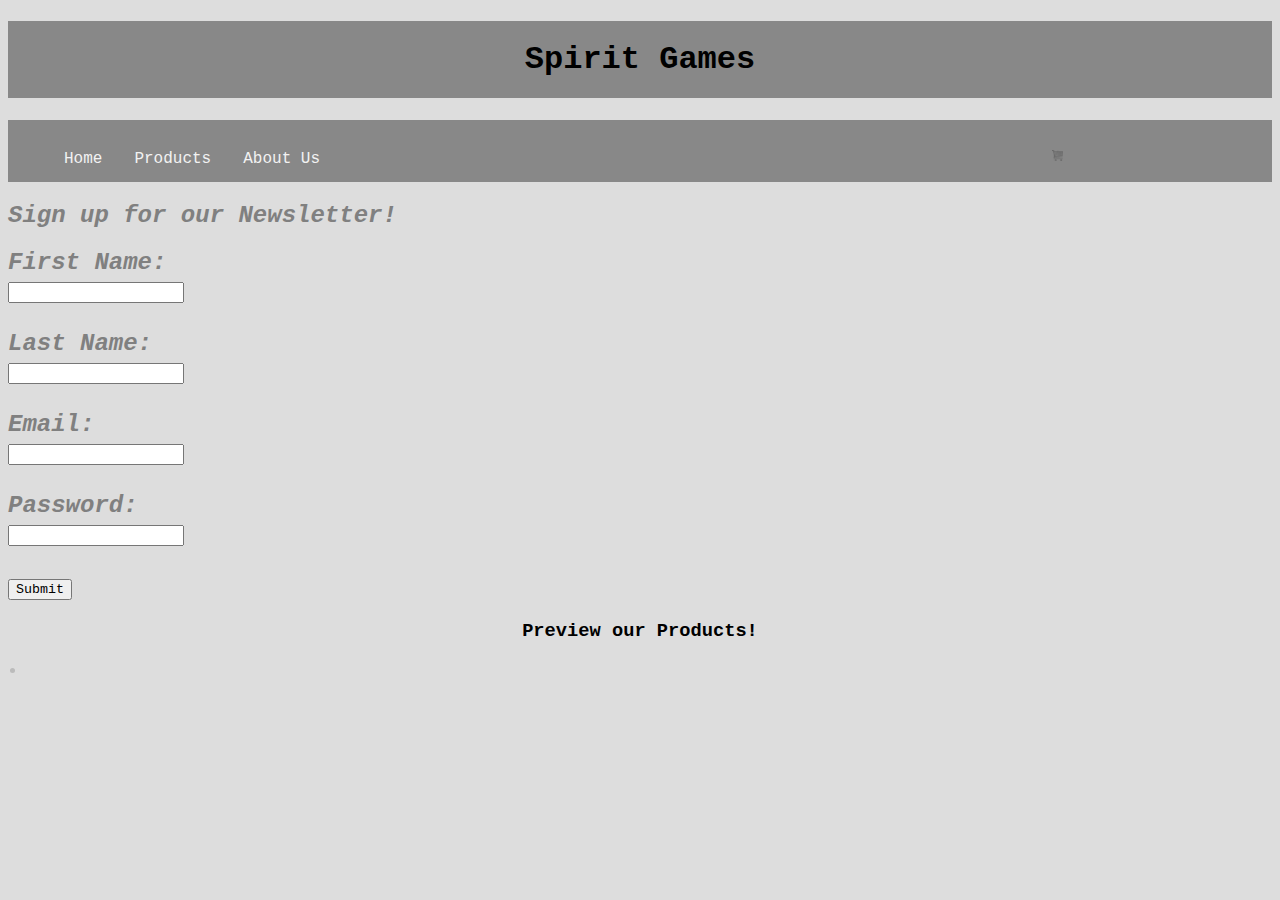
==== Project/index.html @ 5091452f "Add files via upload" ====
<!DOCTYPE HTML>

<HTML>

  <head>
  
    <link rel="stylesheet" href="css/style.css" </link>
    <link rel="stylesheet" href="css/responsive.css" </link>
    <link rel="stylesheet" href="css/normalize.css" </link>
	
    <title> Home </title>
	
</head>

<body>

  <h1> Spirit Games </h1>
  
  <nav>
    <ul>
      <li><a href="index.html">Home</a></li>
      <li><a href="games.html">Products</a></li>
      <li><a href="aboutus.html">About Us</a></li>
	  <li><a href="cart.html"><img id = "shopping-cart" src="img/shopping cart.png"></a></li>
    </ul>
   </nav>
   
	<div>
		<h2> Sign up for our Newsletter! <h2>
        <form action="sql/action_page.sql">
			First Name:<br>
			<input type="text" name="firstname"><br>
			<br>
			Last Name:<br>
			<input type="text" name="lastname"><br>
			<br>
			Email:<br>
			<input type="text" name="email"><br>
			<br>
			Password:<br>
			<input type="password" name="pswrd"><br>
			<br>
			<input type="submit" value="Submit">
			</form>
	</div>
	
	<div class="slideshow">
		<h3>Preview our Products!</h3>
		<div class="slideshow-image">
			<div class="slideshow-progress">1/5</div>
			<img src="img/Super_Smash_Bros._Ultimate_Logo.png">
			<div class="slideshow-caption">Super Smash Sons</div>
		</div>
		<div class="slideshow-image">
			<div class="slideshow-progress">2/5</div>
			<img src="img/gamenuetral.jpg">
			<div class="slideshow-caption">The Game Nuetral</div>
		</div>
		<div class="slideshow-image">
			<div class="slideshow-progress">3/5</div>
			<img src="img/Super_Smash_Bros._Ultimate_Logo.png">
			<div class="slideshow-caption">The P-Box and P-Controllers</div>
		</div>
		<div class="slideshow-image">
			<div class="slideshow-progress">4/5</div>
			<img src="img/Super_Smash_Bros._Ultimate_Logo.png">
			<div class="slideshow-caption">Plumbers of the Hamburger</div>
		</div>
		<div class="slideshow-image">
			<div class="slideshow-progress">5/5</div>
			<img src="img/Super_Smash_Bros._Ultimate_Logo.png">
			<div class="slideshow-caption">Sandwhich Kinglyknights</div>
		</div>
		<div class="slideshow-move">
			<a class="slideshow-back" onclick="plusSlides(-1)"></a>
			<a class="slideshow-forward" onclick="plusSlides(1)"></a>
		</div>
		<div class="slideshow-dot">
			<span class="dot" onclick="currentSlide(1)"></span>
			<span class="dot" onclick="currentSlide(2)"></span>
			<span class="dot" onclick="currentSlide(3)"></span>
			<span class="dot" onclick="currentSlide(4)"></span>
			<span class="dot" onclick="currentSlide(5)"></span>
		</div>
		<div class="slideshow-script">
		<script src="java/primary.js"></script>
		</div>
	</div>
	
    </body>
</body>
</html>
---- Project/css/style.css ----
/* General Styles */
* {
  font-family: "Courier New", Courier, monospace;
}

h1 {
  background-color: #888;
  text-align: center;
  padding: 20px;
  }

li {
  display: inline;
}

h3 {
  text-align: center;
}

body {
	background-color: #ddd;
}

/* Navigation Bar Styles */
nav {
    overflow: hidden;
    background-color: #888;
  }
nav a {
    float: left;
    display: block;
    color: #f2f2f2;
    text-align: center;
    padding: 14px 16px;
    text-decoration: none;
  }
nav a:hover {
    background-color: #ddd;
    color: black;
	cursor: pointer;
  }

#shopping-cart {
	width: 1.5%;
	height: 1.5%;
	float: right;
	display: block;
	color: #f2f2f2;
}

/* Product Cards on Game Page */

.card {
  box-shadow: 0 4px 8px 0 rgba(0, 0, 0, 0.5);
  max-width: 300px;
  margin: auto;
  text-align: center;
  font-family: arial;
  border-radius: 10px;
  background-color: #fff;
  transition: box-shadow 1s;
}

.card:hover {
	box-shadow: 0px 30px 30px 0px rgba(255, 0, 0, 0.4);
}

.card-image {
	border-radius: 10px;
	width: 100%;
	height: relative;
}

.see-more {
	text-align: right;
	font-size: 11px;
	margin: 5px;
	text-decoration: none;
}


.see-more:hover {
	cursor: pointer;
}

#product-columns {
	float: left;
	margin: 0px;
	width: 25%;
	padding-top: 10px;
}

#product-card-button {
	border: none;
	background-color: black;
	outline: 0;
	color: white;
	text-align: center;
	cursor: pointer;
	padding: 12 px;
	width: 100%;
	font-size: 18px;
	border-radius: 0px 0px 10px 10px;
}

#product-card-button:hover {
	opactity: 0.1;
}

/* Contact Card Styles */

.contact-card {
	float: left;
	margin: 0px;
	width: 50%;
}

.contact-picture {
	width: 50%;
	height: relative;
	transform: rotate(90deg);
}

.contacts {
  box-shadow: 0 4px 8px 0 rgba(0, 0, 0, 0.5);
  max-width: 300px;
  margin: auto;
  text-align: center;
  font-family: arial;
  border-radius: 10px;
  background-color: #fff;
  transition: box-shadow 1s;
}

.contact-name {
	border-radius: 10px 10px 0px 0px;
}

h2 {
	color: gray;
	font-style: italic
}

/* Slideshow Formatting/Styles */
.slideshow {
	box-sizing: border-box;
	max-width: 1000 px;
	position: relative;
	margin: auto;
}

.slideshow-image {
	display: none;
	width: 100%;
}

.slideshow-progress {
	color: #000;
	font-size: 12 px;
	padding: 8px 12px;
	position: absolute;
	top: 0;
}

.slideshow-caption {
	color: 000;
	font-size: 14 px;
	padding: 8px 12 px;
	position: absolute;
	bottom: 8px;
	width: 100%;
	text-align: center;
}

.slideshow-move {
	cursor: pointer;
	position: absolute;
	top: 50%;
	width: auto;
	margin-top: -22px;
	padding: 16px;
	color: black;
	font-weight: bold;
	font-size: 14px;
	transition: 0.5s ease;
	border-radius: 0 3px 3px 0;
	user-select: none;
}
.slideshow-move:hover {
	background-color: rgba(0,0,0,1);
}

.slideshow-back {
	left: 0;
	border-radius: 3px 0 0 3px;
}

.slideshow-forward {
	right: 0;
	border-radius: 3px 0 0 3px;
}

.slideshow-dot {
	cursor: pointer;
	height: 5px;
	width: 5px;
	margin: 0 2px;
	background-color: #bbb;
	border-radius: 50%;
	display: inline-block;
	transition: bakcground-color 0.6s ease;
}

.dot:hover {
	background-color: #777;
	transition: background-color 0.4s ease;
}
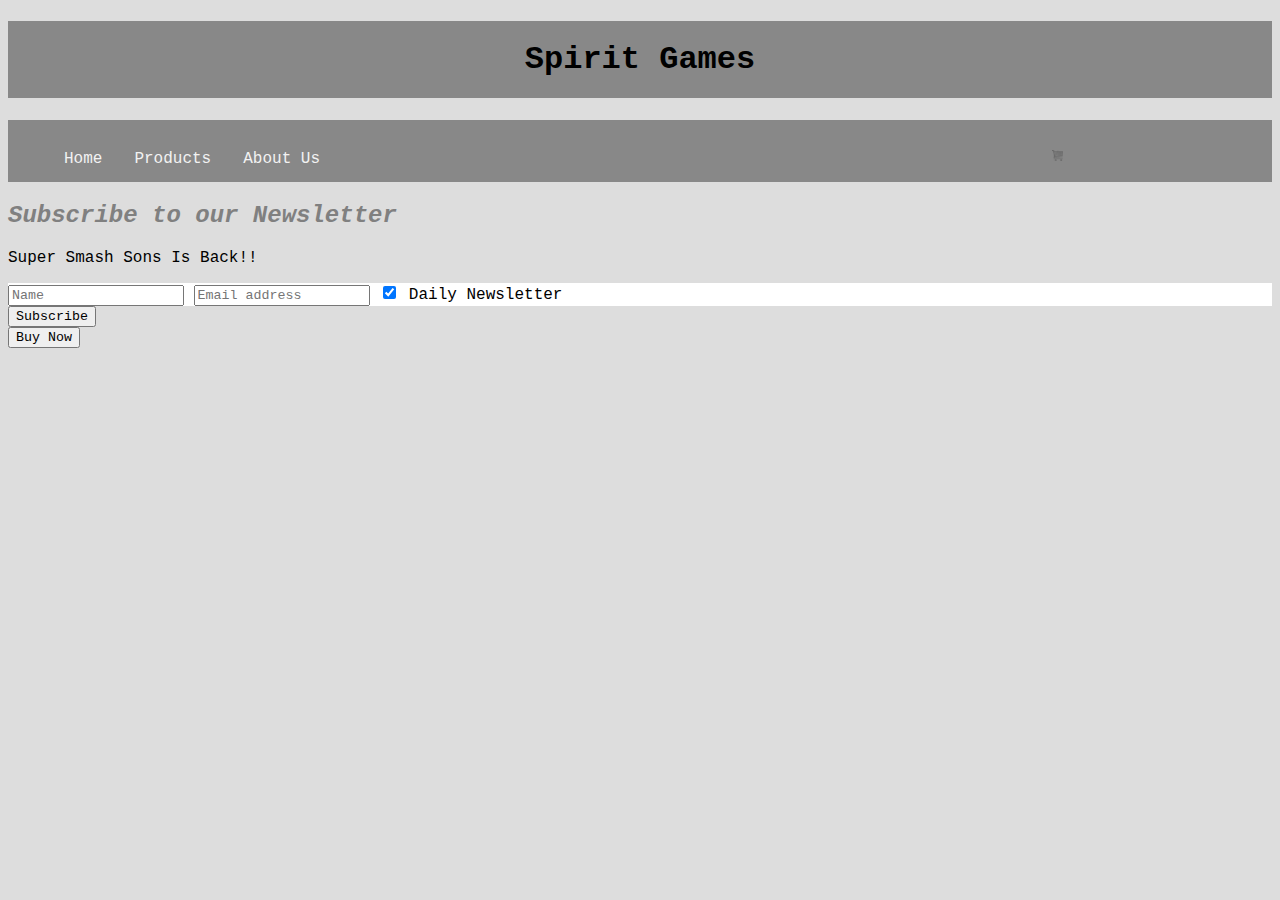
==== commit c651cd11: "Update index.html" ====
--- a/Project/index.html
+++ b/Project/index.html
@@ -3,19 +3,19 @@
 <HTML>
 
   <head>
-  
+
     <link rel="stylesheet" href="css/style.css" </link>
     <link rel="stylesheet" href="css/responsive.css" </link>
     <link rel="stylesheet" href="css/normalize.css" </link>
-	
+
     <title> Home </title>
-	
+
 </head>
 
 <body>
 
   <h1> Spirit Games </h1>
-  
+
   <nav>
     <ul>
       <li><a href="index.html">Home</a></li>
@@ -24,69 +24,39 @@
 	  <li><a href="cart.html"><img id = "shopping-cart" src="img/shopping cart.png"></a></li>
     </ul>
    </nav>
-   
-	<div>
-		<h2> Sign up for our Newsletter! <h2>
-        <form action="sql/action_page.sql">
-			First Name:<br>
-			<input type="text" name="firstname"><br>
-			<br>
-			Last Name:<br>
-			<input type="text" name="lastname"><br>
-			<br>
-			Email:<br>
-			<input type="text" name="email"><br>
-			<br>
-			Password:<br>
-			<input type="password" name="pswrd"><br>
-			<br>
-			<input type="submit" value="Submit">
-			</form>
-	</div>
-	
-	<div class="slideshow">
-		<h3>Preview our Products!</h3>
-		<div class="slideshow-image">
-			<div class="slideshow-progress">1/5</div>
-			<img src="img/Super_Smash_Bros._Ultimate_Logo.png">
-			<div class="slideshow-caption">Super Smash Sons</div>
-		</div>
-		<div class="slideshow-image">
-			<div class="slideshow-progress">2/5</div>
-			<img src="img/gamenuetral.jpg">
-			<div class="slideshow-caption">The Game Nuetral</div>
-		</div>
-		<div class="slideshow-image">
-			<div class="slideshow-progress">3/5</div>
-			<img src="img/Super_Smash_Bros._Ultimate_Logo.png">
-			<div class="slideshow-caption">The P-Box and P-Controllers</div>
-		</div>
-		<div class="slideshow-image">
-			<div class="slideshow-progress">4/5</div>
-			<img src="img/Super_Smash_Bros._Ultimate_Logo.png">
-			<div class="slideshow-caption">Plumbers of the Hamburger</div>
-		</div>
-		<div class="slideshow-image">
-			<div class="slideshow-progress">5/5</div>
-			<img src="img/Super_Smash_Bros._Ultimate_Logo.png">
-			<div class="slideshow-caption">Sandwhich Kinglyknights</div>
-		</div>
-		<div class="slideshow-move">
-			<a class="slideshow-back" onclick="plusSlides(-1)"></a>
-			<a class="slideshow-forward" onclick="plusSlides(1)"></a>
-		</div>
-		<div class="slideshow-dot">
-			<span class="dot" onclick="currentSlide(1)"></span>
-			<span class="dot" onclick="currentSlide(2)"></span>
-			<span class="dot" onclick="currentSlide(3)"></span>
-			<span class="dot" onclick="currentSlide(4)"></span>
-			<span class="dot" onclick="currentSlide(5)"></span>
-		</div>
-		<div class="slideshow-script">
-		<script src="java/primary.js"></script>
-		</div>
-	</div>
-	
+ <div class="row">
+  <div class="side">
+    <form action="action_page.php">
+      <div class="container">
+        <h2>Subscribe to our Newsletter</h2>
+        <p>Super Smash Sons Is Back!!</p>
+      </div>
+
+      <div class="container" style="background-color:white">
+        <input type="text" placeholder="Name" name="name" required>
+        <input type="text" placeholder="Email address" name="mail" required>
+        <label>
+          <input type="checkbox" checked="checked" name="subscribe"> Daily Newsletter
+        </label>
+      </div>
+
+      <div class="container">
+        <input type="submit" value="Subscribe">
+      </div>
+    </form>
+
+  </div>
+  <div class="main">
+    <div class="hero-image">
+      <div class="hero-text">
+        <button>Buy Now</button>
+      </div>
+    </div>
+</div>
+
+
+
+
     </body>
 </body>
 </html>
